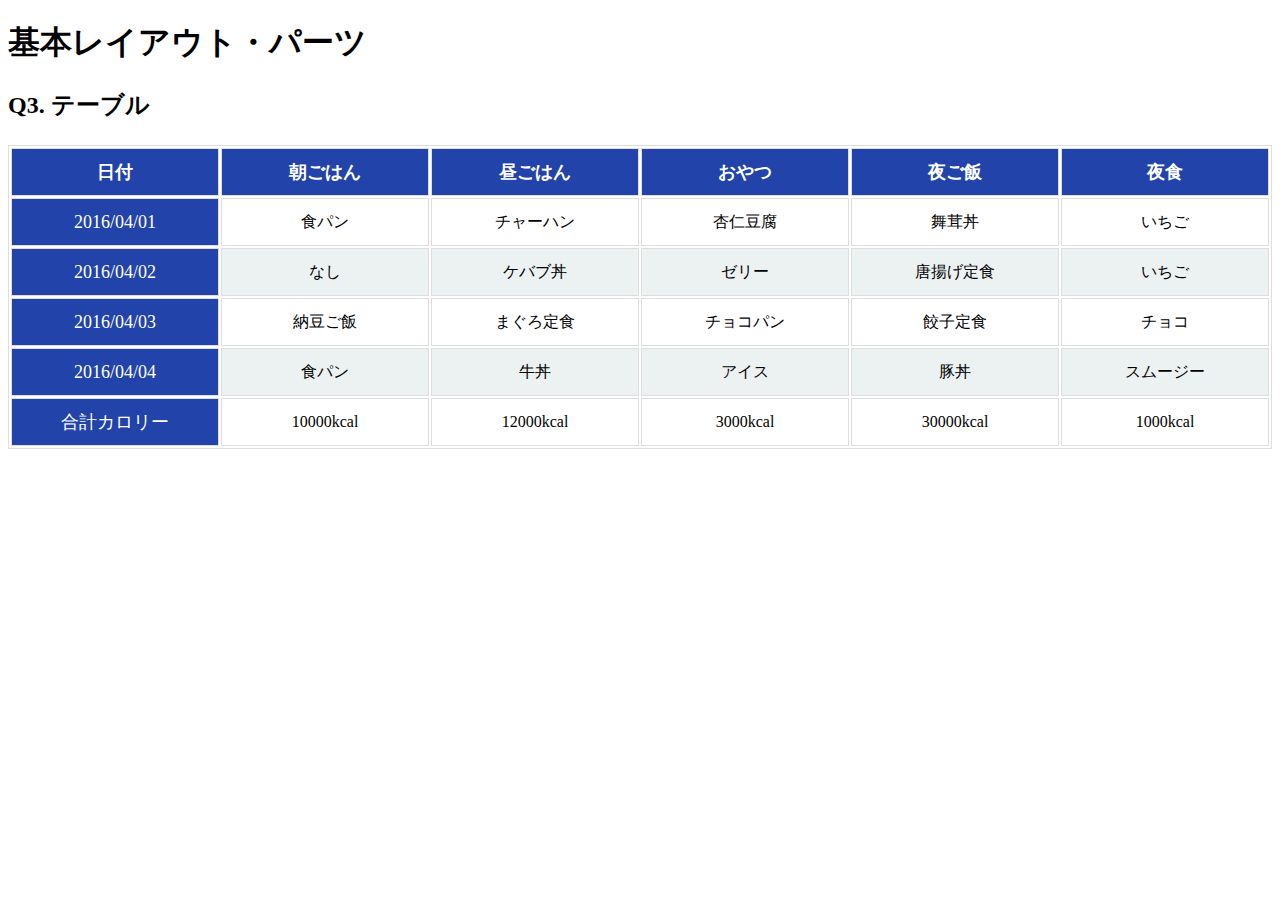
==== layout_parts/q3/index.html @ 4e7bcecd "基本レイアウト・パーツq3回答" ====
<!DOCTYPE html>
<html>
  <head>
    <meta charset="utf-8">
    <meta http-equiv="X-UA-Compatible" content="IE=edge">
    <meta name="viewport" content="width=device-width, initial-scale=1.0, maximum-scale=1.0, user-scalable=no">
    <meta name="format-detection" content="telephone=no">
    <title>基本レイアウト・パーツ</title>
    <link rel="stylesheet" href="http://gizumo-inc.github.io/sample/front-lesson/layout_parts_new/assets/css/reset.css">
    <link rel="stylesheet" href="http://gizumo-inc.github.io/sample/front-lesson/layout_parts_new/assets/css/base.css">
    <link rel="stylesheet" href="css/style.css">
  </head>
  <body>
    <div class="wrapper">
      <h1 class="title">基本レイアウト・パーツ</h1>
      <h2 class="headline">
        <p class="headline__text">Q3. テーブル</p>
      </h2>
      <div class="box">
        <!-- 回答はクラスq3の要素の中に書いてね -->
        <!-- すでについてるクラスにはstyleを指定しない。styleをつける場合は自分で新たにクラスをつけること -->
        <div class="q3">
          <table class="table">
            <thead class="table_head">
              <tr>
                <th>日付</th>
                <th>朝ごはん</th>
                <th>昼ごはん</th>
                <th>おやつ</th>
                <th>夜ご飯</th>
                <th>夜食</th>
              </tr>
            </thead>
            <tbody class="table_body">
              <tr>
                <td>2016/04/01</td>
                <td>食パン</td>
                <td>チャーハン</td>
                <td>杏仁豆腐</td>
                <td>舞茸丼</td>
                <td>いちご</td>
              </tr>
              <tr>
                <td>2016/04/02</td>
                <td>なし</td>
                <td>ケバブ丼</td>
                <td>ゼリー</td>
                <td>唐揚げ定食</td>
                <td>いちご</td>
              </tr>
              <tr>
                <td>2016/04/03</td>
                <td>納豆ご飯</td>
                <td>まぐろ定食</td>
                <td>チョコパン</td>
                <td>餃子定食</td>
                <td>チョコ</td>
              </tr>
              <tr>
                <td>2016/04/04</td>
                <td>食パン</td>
                <td>牛丼</td>
                <td>アイス</td>
                <td>豚丼</td>
                <td>スムージー</td>
              </tr>
              <tr>
                <td>合計カロリー</td>
                <td>10000kcal</td>
                <td>12000kcal</td>
                <td>3000kcal</td>
                <td>30000kcal</td>
                <td>1000kcal</td>
              </tr>
            </tbody>
          </table>
        </div>
        <!-- 回答はクラスq3の要素の中に書いてね -->
      </div>
    </div>
  </body>
</html>
---- layout_parts/q3/css/style.css ----
@charset "UTF-8";

/* 回答はここに書いてね */
.table {
  margin: 0 auto;
  table-layout: fixed;
  width: 100%;
  border: 1px solid #dedede;
}

.table_head th,
.table_body td {
  padding: 10px;
  border: 1px solid #dedede;
  vertical-align: middle;
}

.table_head {
  background-color: #2244aa;
  color: #fff;
  font-size: 18px;
  line-height: 26px;
}

.table_body {
  background-color: #fff;
  font-size: 16px;
  line-height: 22px;
  text-align: center;
}

.table_body tr:nth-child(even) {
  background-color: #ecf1f2;
}

.table_body td:first-child {
  background-color:#2244aa;
  color:#fff;
  font-size: 18px;
  line-height: 26px;
}

.table_body tr:last-child{
  border-top: 2px dashed #000;
}
/* 回答はここに書いてね */
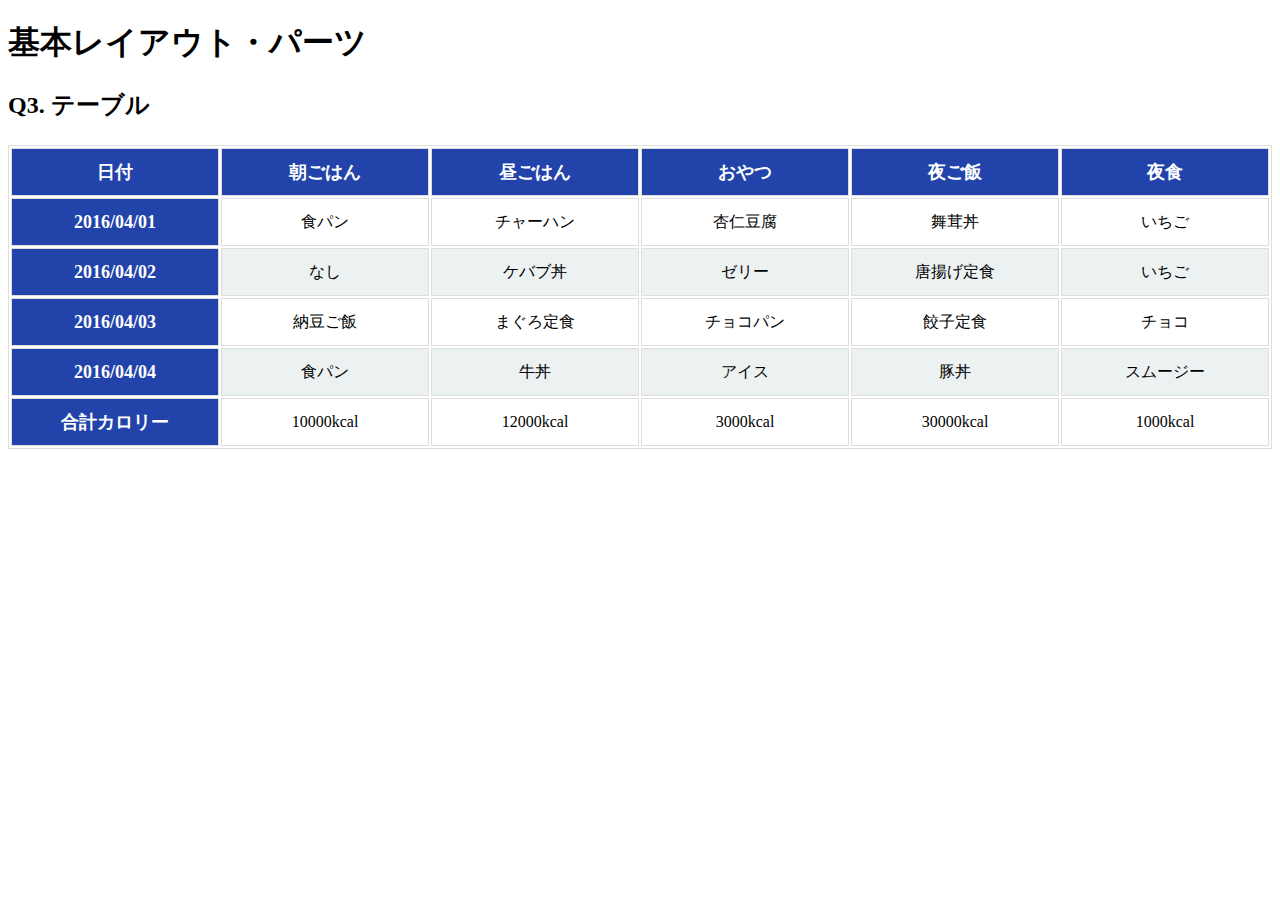
==== commit 05d5d045: "基本レイアウト・パーツq3の再修正" ====
--- a/layout_parts/q3/index.html
+++ b/layout_parts/q3/index.html
@@ -21,7 +21,7 @@
         <!-- すでについてるクラスにはstyleを指定しない。styleをつける場合は自分で新たにクラスをつけること -->
         <div class="q3">
           <table class="table">
-            <thead class="table_head">
+            <thead>
               <tr>
                 <th>日付</th>
                 <th>朝ごはん</th>
@@ -31,9 +31,9 @@
                 <th>夜食</th>
               </tr>
             </thead>
-            <tbody class="table_body">
+            <tbody>
               <tr>
-                <td>2016/04/01</td>
+                <th>2016/04/01</th>
                 <td>食パン</td>
                 <td>チャーハン</td>
                 <td>杏仁豆腐</td>
@@ -41,7 +41,7 @@
                 <td>いちご</td>
               </tr>
               <tr>
-                <td>2016/04/02</td>
+                <th>2016/04/02</th>
                 <td>なし</td>
                 <td>ケバブ丼</td>
                 <td>ゼリー</td>
@@ -49,7 +49,7 @@
                 <td>いちご</td>
               </tr>
               <tr>
-                <td>2016/04/03</td>
+                <th>2016/04/03</th>
                 <td>納豆ご飯</td>
                 <td>まぐろ定食</td>
                 <td>チョコパン</td>
@@ -57,7 +57,7 @@
                 <td>チョコ</td>
               </tr>
               <tr>
-                <td>2016/04/04</td>
+                <th>2016/04/04</th>
                 <td>食パン</td>
                 <td>牛丼</td>
                 <td>アイス</td>
@@ -65,7 +65,7 @@
                 <td>スムージー</td>
               </tr>
               <tr>
-                <td>合計カロリー</td>
+                <th>合計カロリー</th>
                 <td>10000kcal</td>
                 <td>12000kcal</td>
                 <td>3000kcal</td>
--- a/layout_parts/q3/css/style.css
+++ b/layout_parts/q3/css/style.css
@@ -8,39 +8,32 @@
   border: 1px solid #dedede;
 }
 
-.table_head th,
-.table_body td {
+.table th,
+.table td {
   padding: 10px;
   border: 1px solid #dedede;
   vertical-align: middle;
 }
 
-.table_head {
+.table th {
   background-color: #2244aa;
   color: #fff;
   font-size: 18px;
   line-height: 26px;
 }
 
-.table_body {
+.table tbody {
   background-color: #fff;
   font-size: 16px;
   line-height: 22px;
   text-align: center;
 }
 
-.table_body tr:nth-child(even) {
+.table tbody tr:nth-child(even) {
   background-color: #ecf1f2;
 }
 
-.table_body td:first-child {
-  background-color:#2244aa;
-  color:#fff;
-  font-size: 18px;
-  line-height: 26px;
-}
-
-.table_body tr:last-child{
+.table tbody tr:last-child{
   border-top: 2px dashed #000;
 }
 /* 回答はここに書いてね */
